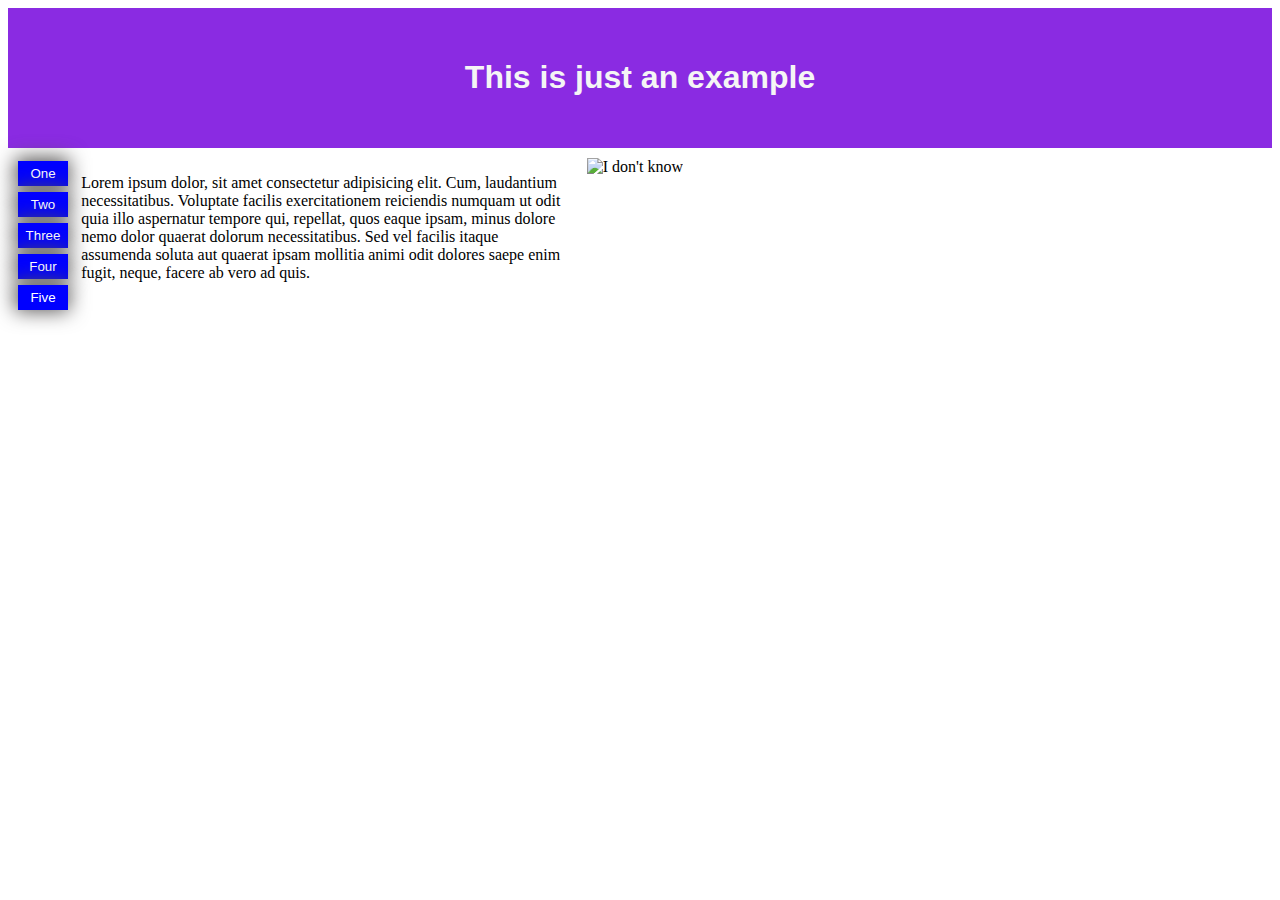
==== All projects/practice/index.html @ 2b69f57a "Practiced grid view for responsive web design" ====
<!DOCTYPE html>
<html lang="en">
<head>
    <meta charset="UTF-8">
    <meta http-equiv="X-UA-Compatible" content="IE=edge">
    <meta name="viewport" content="width=device-width, initial-scale=1.0">
    <title>Practice</title>
    <link rel="stylesheet" href="style.css">
</head>
<body>
    <header class="header">
        <h1>This is just an example</h1>
    </header>
    
    
    <div class="row">
        <div class="col-1 menu" >
            <li><button>One</button></li>
            <li><button>Two</button></li>
            <li><button>Three</button></li>
            <li><button>Four</button></li>
            <li><button>Five</button></li>

        </div>

        <div class="col-8">
            <p>Lorem ipsum dolor, sit amet consectetur adipisicing elit. Cum, laudantium necessitatibus. Voluptate facilis exercitationem reiciendis numquam ut odit quia illo aspernatur tempore qui, repellat, quos eaque ipsam, minus dolore nemo dolor quaerat dolorum necessitatibus. Sed vel facilis itaque assumenda soluta aut quaerat ipsam mollitia animi odit dolores saepe enim fugit, neque, facere ab vero ad quis.</p>


        </div>
        <div class="col-5">
            <img src="https://upload.wikimedia.org/wikipedia/commons/thumb/8/81/Coldplay_-_Global-Citizen-Festival_Hamburg_14.jpg/1200px-Coldplay_-_Global-Citizen-Festival_Hamburg_14.jpg" alt="I don't know">
        </div>  
        <div class="col-6">
            <iframe width="560" height="315" src="https://www.youtube.com/embed/1mdDFyrGkCE?start=157&&autoplay=1" title="YouTube video player" frameborder="0" allow="accelerometer; autoplay; picture-in-picture" allowfullscreen ></iframe>
        </div>     
        
    </div>
</body>
</html>
---- All projects/practice/style.css ----
* {
    box-sizing: border-box;
}

.row::after {
    display: table;
    content: "";
    clear: both;
}


.col-1 {width:5% ;} 
.col-2 {width:10% ;}
.col-3 {width:15% ;}
.col-4 {width:20% ;}
.col-5 {width:25% ;}
.col-6 {width:30% ;}
.col-7 {width:35% ;}
.col-8 {width:40% ;}
.col-9 {width:45% ;}
.col-10 {width:50% ;}
.col-11 {width:55% ;} 
.col-12 {width:60% ;}
.col-13 {width:65% ;}
.col-14 {width:70% ;}
.col-15 {width:75% ;}
.col-16 {width:80% ;}
.col-17 {width:85% ;}
.col-18 {width:90% ;}
.col-19 {width:95% ;}
.col-20 {width:100% ;}

[class*="col-"] {
    float: left;
    padding: 10px;
}



.menu {
    list-style-type:none;
}

img {
    max-width: 100%;
}

iframe {
    max-width: 100%;
}

header {
    text-align: center;
    font-family: 'Segoe UI', Tahoma, Geneva, Verdana, sans-serif;
    background-color: blueviolet;
    color: whitesmoke;
    padding: 30px;
}
button {
    background-color: rgba(0 , 0 , 255 , 1);
    color: white;
    font-family: 'Segoe UI', Tahoma, Geneva, Verdana, sans-serif;
    padding: 5px;
    border: none;
    margin-block: 3px;
    width: 50px;
    text-align: center;
    box-shadow: -1px -1px  20px 2px rgb(84, 82, 82);

}
button:hover {
    background-color: rgba(0 , 0 , 255 , 0.7) ;
}
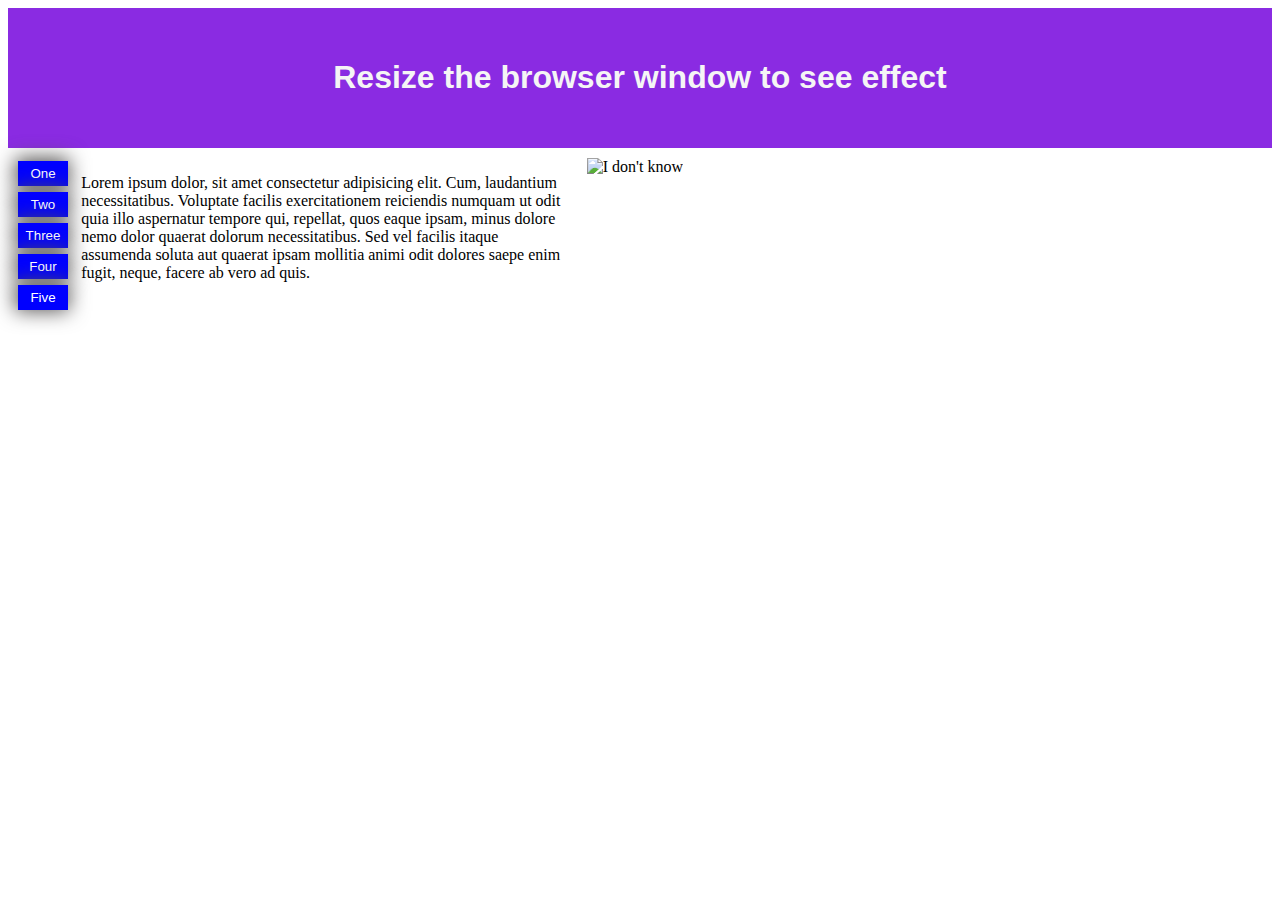
==== commit 39e9b3d2: "Update index.html" ====
--- a/All projects/practice/index.html
+++ b/All projects/practice/index.html
@@ -9,7 +9,7 @@
 </head>
 <body>
     <header class="header">
-        <h1>This is just an example</h1>
+        <h1>Resize the browser window to see effect</h1>
     </header>
     
     
@@ -37,4 +37,4 @@
         
     </div>
 </body>
-</html>+</html>
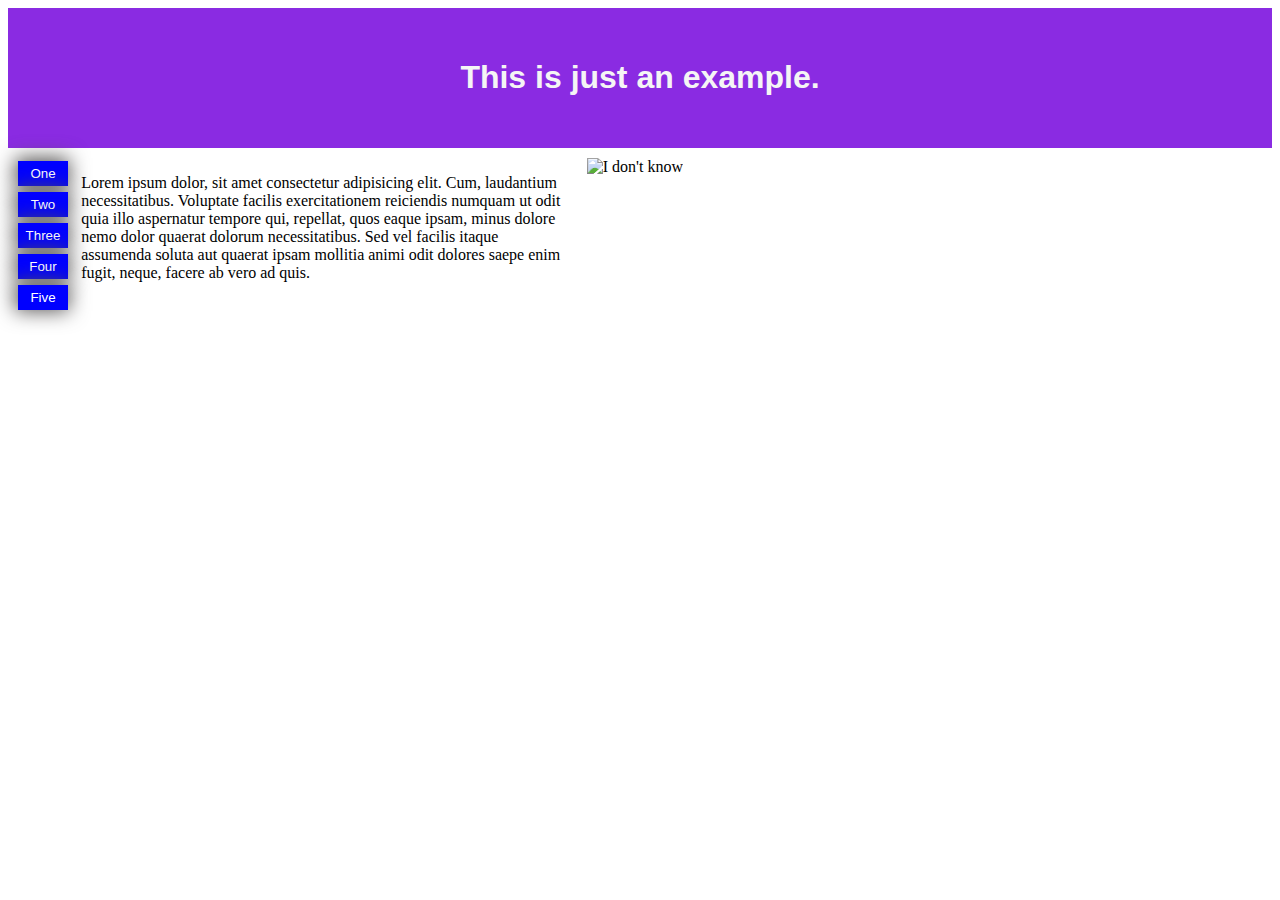
==== commit 704dc632: "Facebook login task to be continued" ====
--- a/All projects/practice/index.html
+++ b/All projects/practice/index.html
@@ -9,7 +9,7 @@
 </head>
 <body>
     <header class="header">
-        <h1>Resize the browser window to see effect</h1>
+        <h1>This is just an example. </h1>
     </header>
     
     
@@ -37,4 +37,4 @@
         
     </div>
 </body>
-</html>
+</html>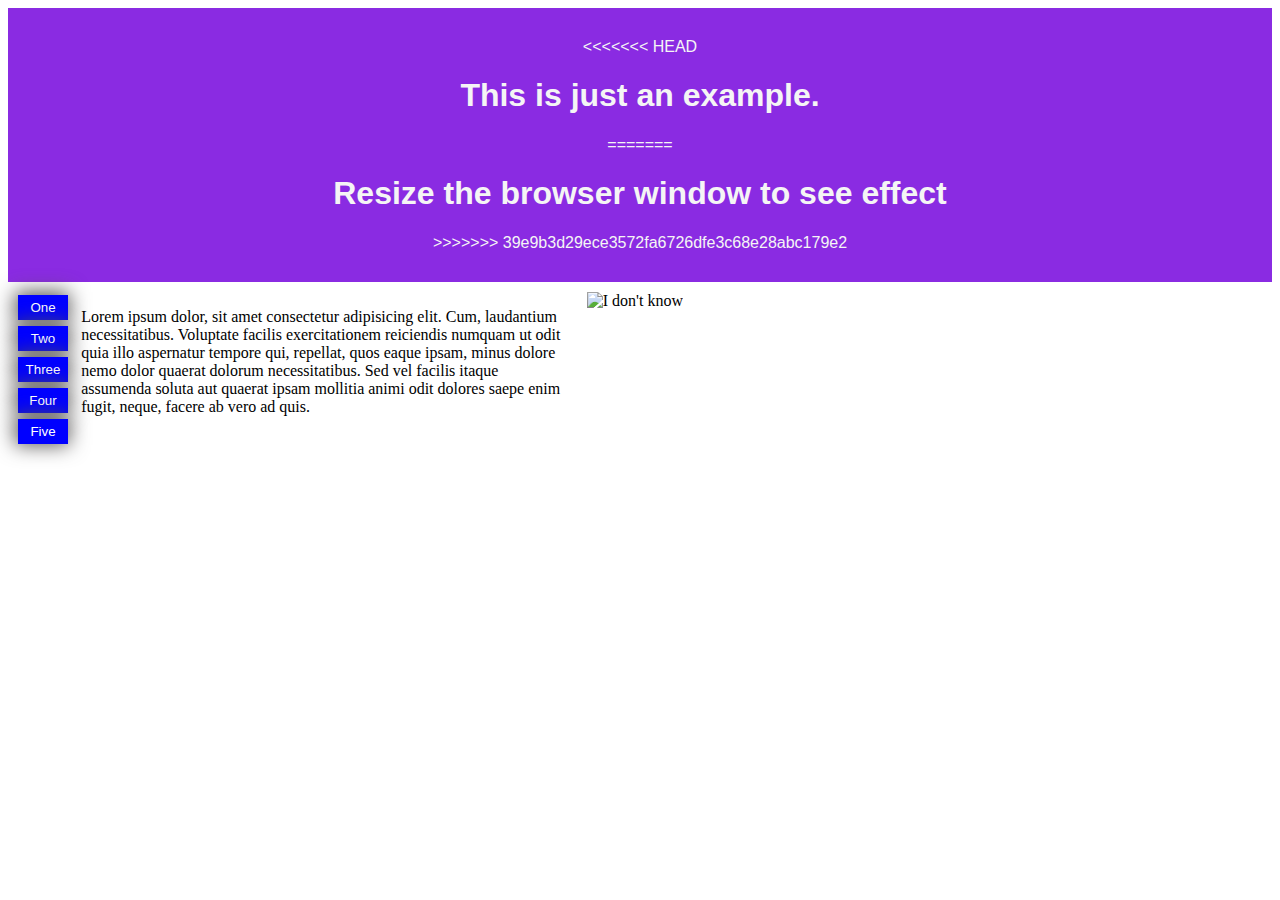
==== commit a9cd9cb0: "Facebook page task to be continued" ====
--- a/All projects/practice/index.html
+++ b/All projects/practice/index.html
@@ -9,7 +9,11 @@
 </head>
 <body>
     <header class="header">
+<<<<<<< HEAD
         <h1>This is just an example. </h1>
+=======
+        <h1>Resize the browser window to see effect</h1>
+>>>>>>> 39e9b3d29ece3572fa6726dfe3c68e28abc179e2
     </header>
     
     
@@ -37,4 +41,4 @@
         
     </div>
 </body>
-</html>+</html>
